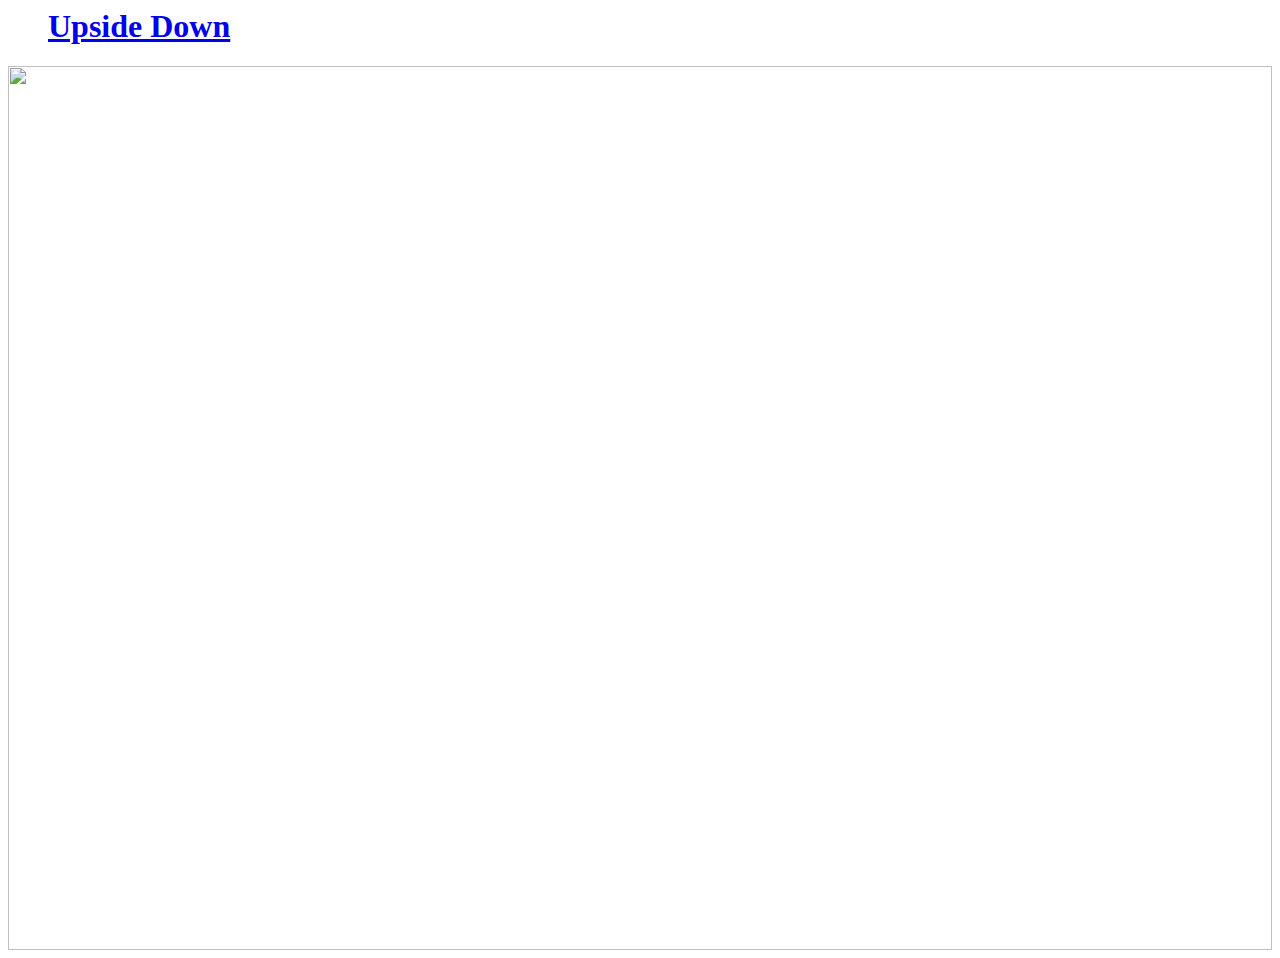
==== index.html @ 1d2fb0a9 "Update index.html" ====
<html>
  <head>
    <link rel="stylesheet" type="text/css" href="stylesheet.css">
    <style>
      body {
        background-image: url("https://doloreswww.github.io/Twin2/image/background.gif");
         background-repeat: no-repeat;
  background-size:cover;
      }
 
           h1 {
  color: maroon;
  margin-left: 40px;
}
      }
      
    </style>
    
    
  </head>
  <body>

        <h1>
          <a href="https://doloreswww.github.io/Twine/game/upsidedown.html">Upside Down</a>
        </h1>
      </tr>
      <tr>
        <th>
        <img src="" style="width:100%">
          <th>
      </tr>

  
  
  
  </body>
</html>
---- stylesheet.css ----
p {
	font-family: "Times New Roman", Times, serif;
	font-size: 14px;
	font-style: normal;
	font-variant: normal;
	font-weight: 400;
	line-height: 20px;
    color: #e88888;
}
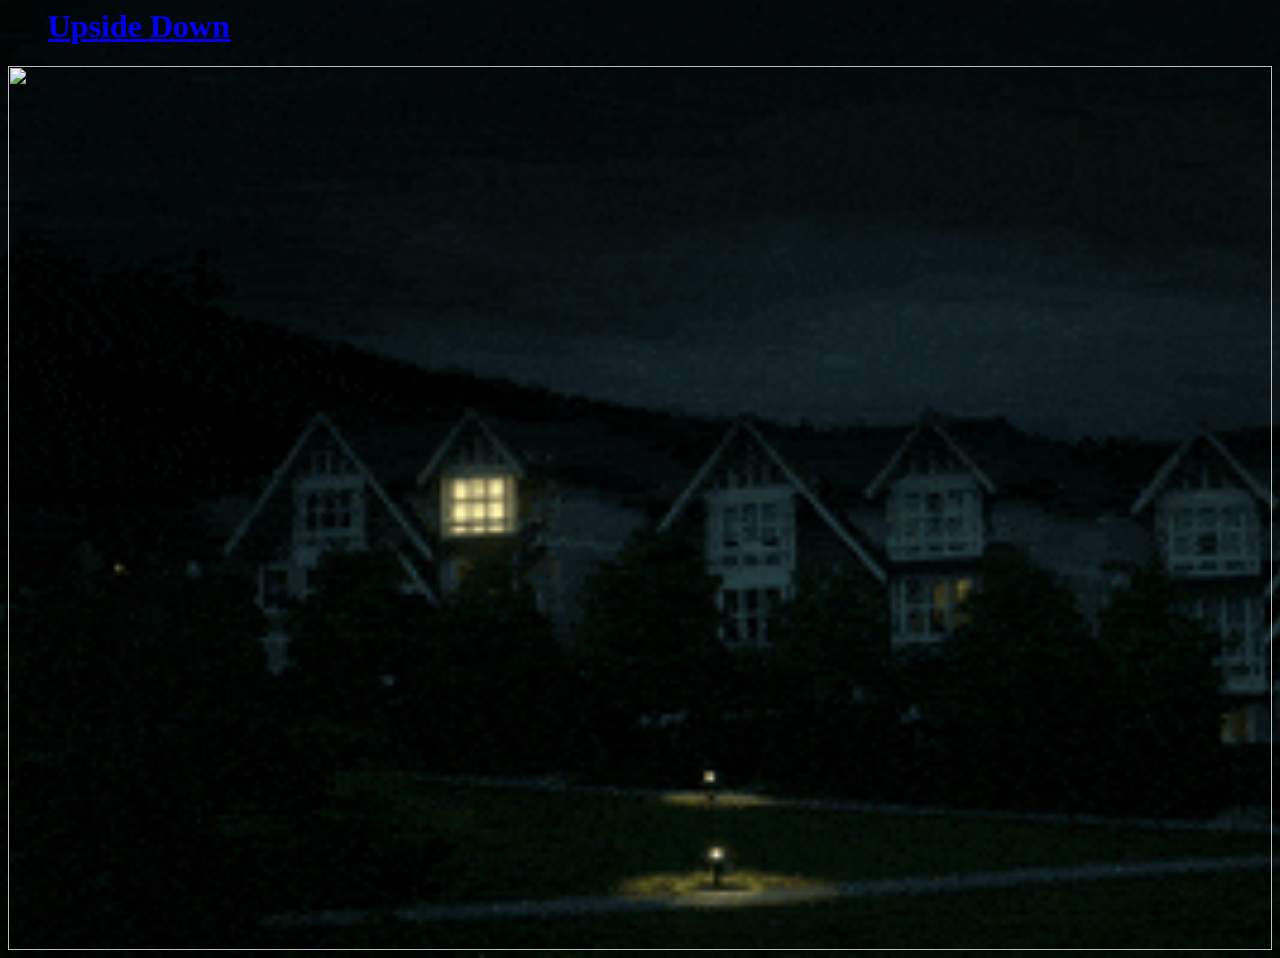
==== commit 5f7013d0: "Update index.html" ====
--- a/index.html
+++ b/index.html
@@ -3,7 +3,7 @@
     <link rel="stylesheet" type="text/css" href="stylesheet.css">
     <style>
       body {
-        background-image: url("https://doloreswww.github.io/Twin2/image/background.gif");
+        background-image: url("https://doloreswww.github.io/Twine/image/background.gif");
          background-repeat: no-repeat;
   background-size:cover;
       }
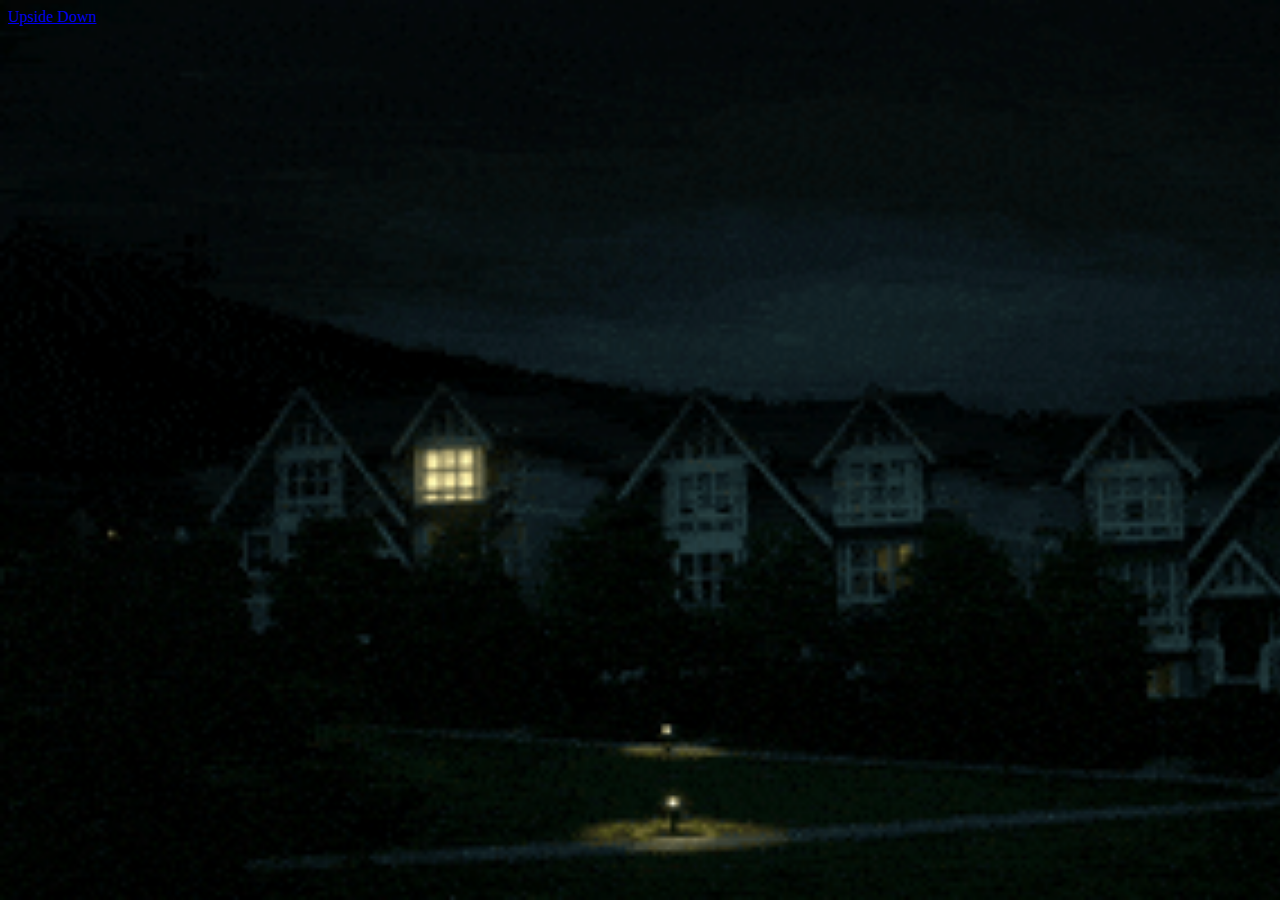
==== commit 2598750e: "Update index.html" ====
--- a/index.html
+++ b/index.html
@@ -4,34 +4,22 @@
     <style>
       body {
         background-image: url("https://doloreswww.github.io/Twine/image/background.gif");
-         background-repeat: no-repeat;
-  background-size:cover;
-      }
- 
-           h1 {
-  color: maroon;
-  margin-left: 40px;
-}
+        background-repeat: no-repeat;
+        background-size:cover;
       }
       
     </style>
     
     
   </head>
-  <body>
-
-        <h1>
+ <body>
+    
+            <tr>
+        <th>
           <a href="https://doloreswww.github.io/Twine/game/upsidedown.html">Upside Down</a>
-        </h1>
+        </th>
       </tr>
-      <tr>
-        <th>
-        <img src="" style="width:100%">
-          <th>
-      </tr>
-
-  
-  
   
   </body>
+
 </html>
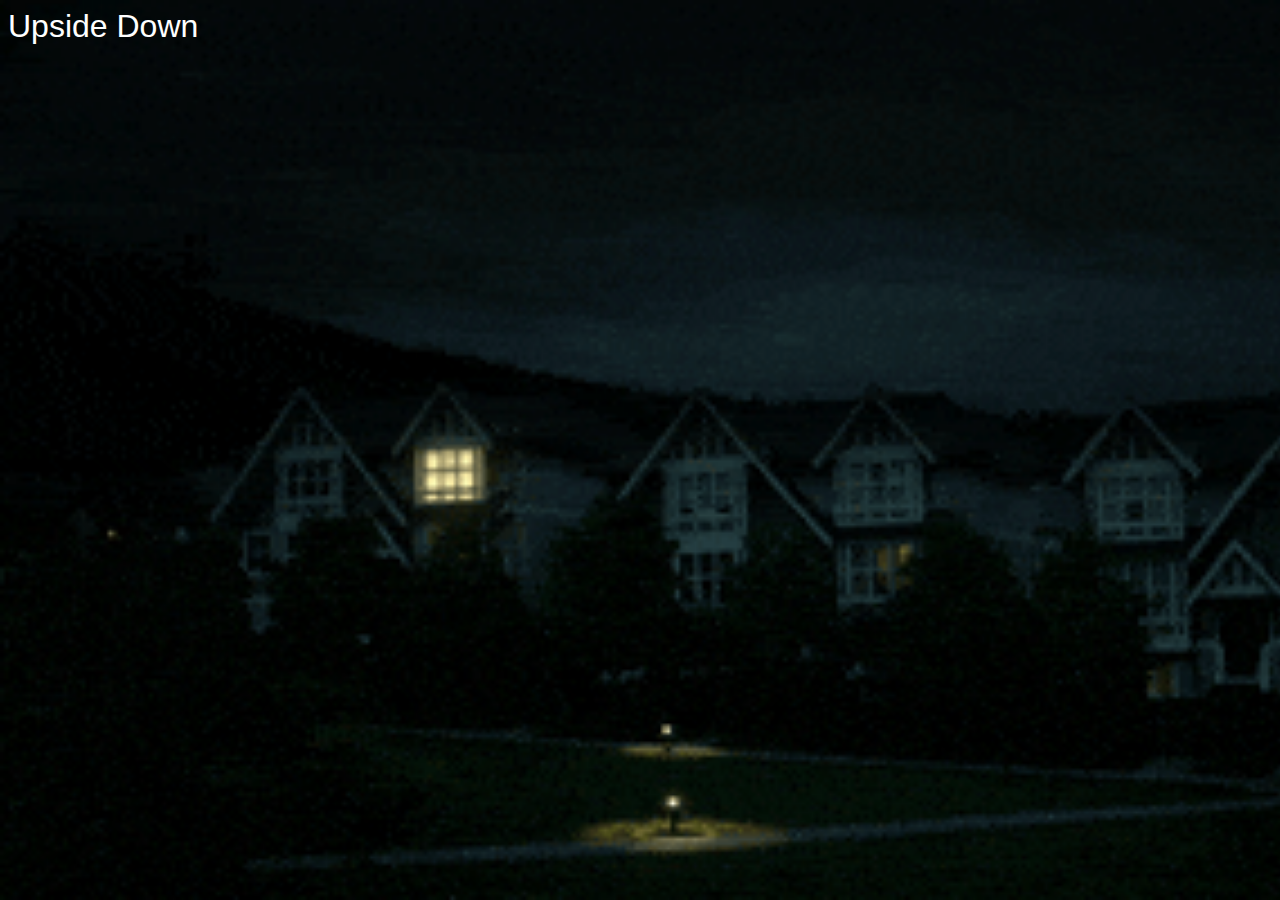
==== commit 080854a7: "Update index.html" ====
--- a/index.html
+++ b/index.html
@@ -3,6 +3,7 @@
     <link rel="stylesheet" type="text/css" href="stylesheet.css">
     <style>
       body {
+        background-color: blue;color: white;font-size: 32px;font-family: Arial, Helvetica, sans-serif;
         background-image: url("https://doloreswww.github.io/Twine/image/background.gif");
         background-repeat: no-repeat;
         background-size:cover;
@@ -13,12 +14,7 @@
     
   </head>
  <body>
-    
-            <tr>
-        <th>
-          <a href="https://doloreswww.github.io/Twine/game/upsidedown.html">Upside Down</a>
-        </th>
-      </tr>
+         <h>Upside Down</h>
   
   </body>
 
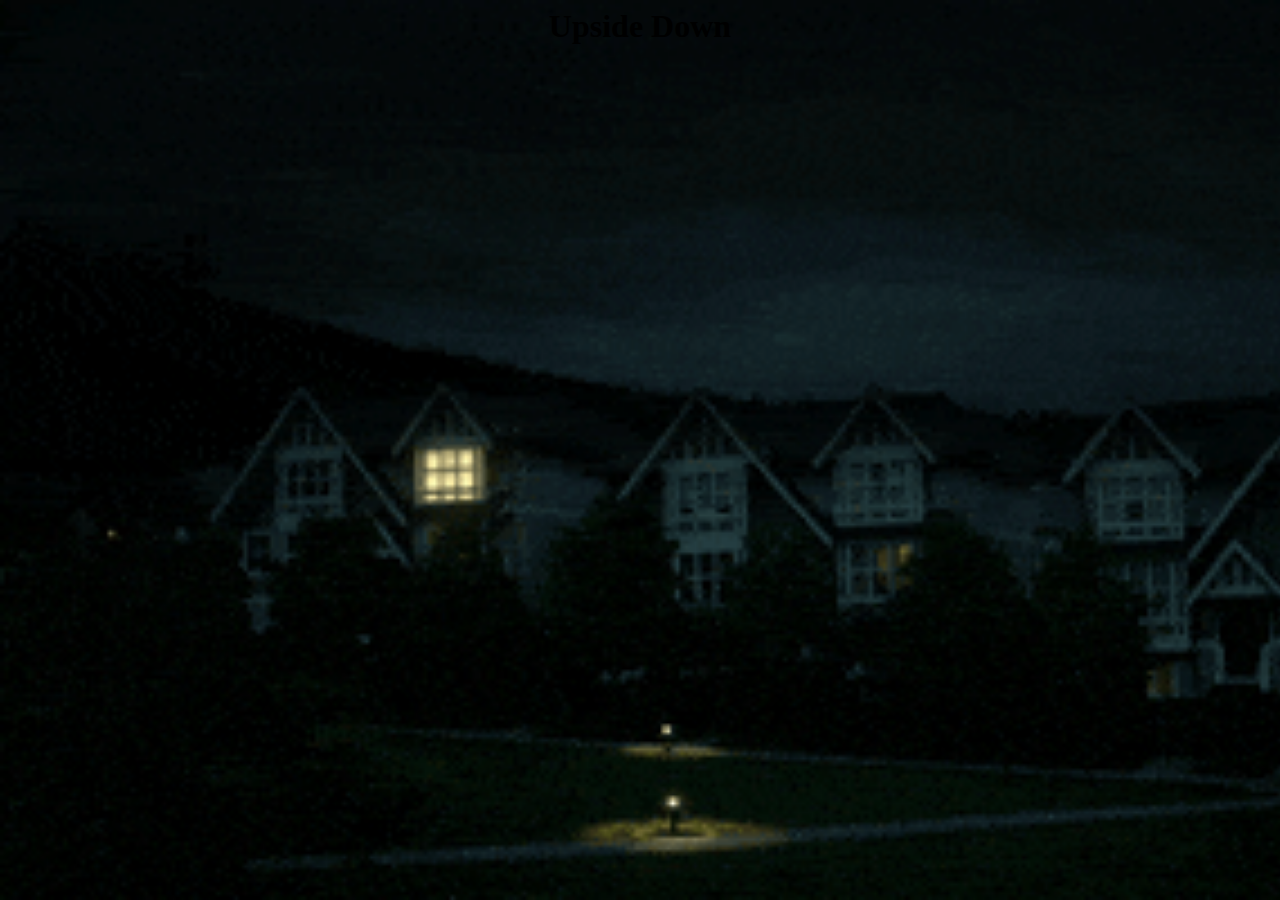
==== commit da23b0fd: "Update index.html" ====
--- a/index.html
+++ b/index.html
@@ -3,7 +3,6 @@
     <link rel="stylesheet" type="text/css" href="stylesheet.css">
     <style>
       body {
-        background-color: blue;color: white;font-size: 32px;font-family: Arial, Helvetica, sans-serif;
         background-image: url("https://doloreswww.github.io/Twine/image/background.gif");
         background-repeat: no-repeat;
         background-size:cover;
@@ -14,7 +13,7 @@
     
   </head>
  <body>
-         <h>Upside Down</h>
+         <h1 style="text-align:center;">Upside Down</h1>
   
   </body>
 
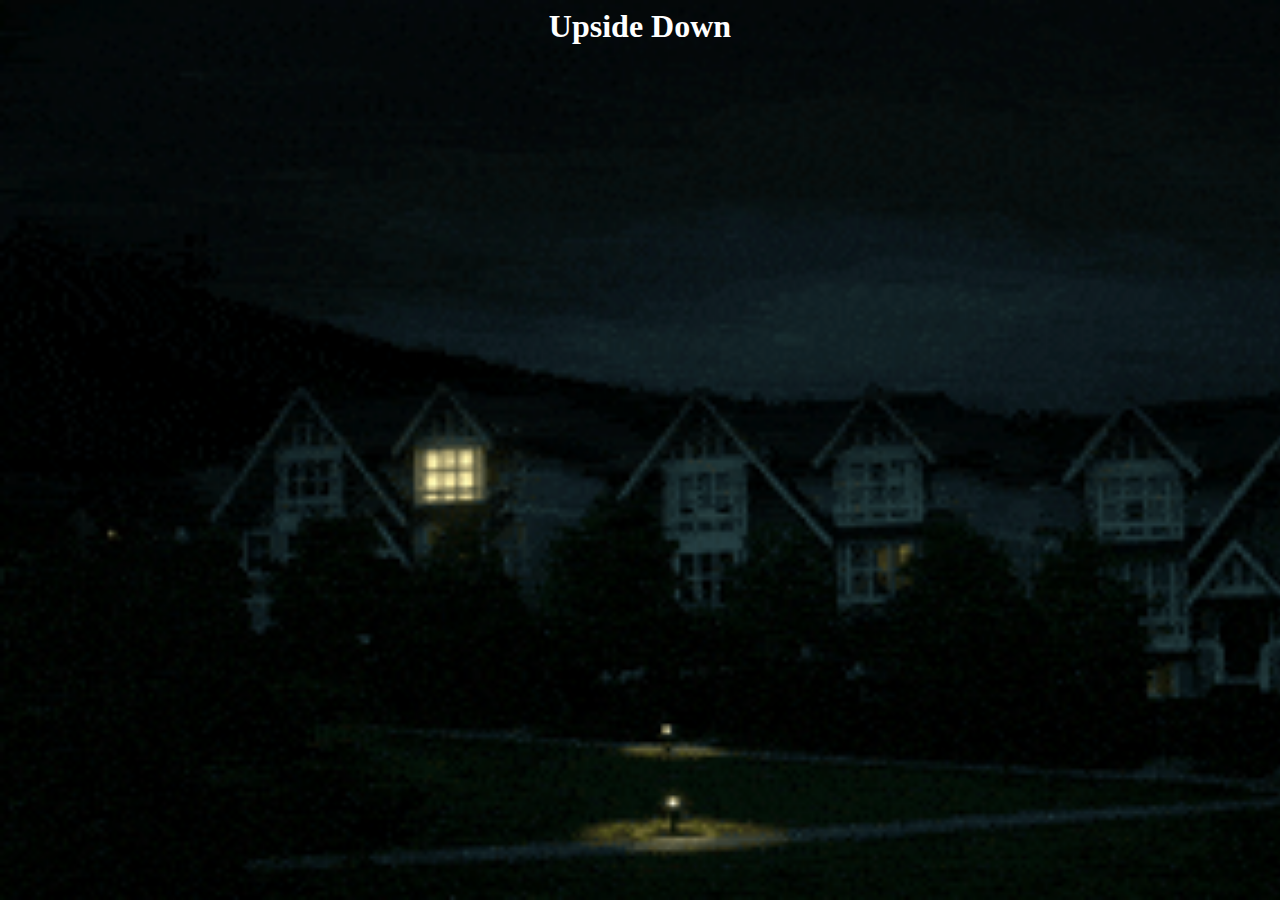
==== commit cb97d08f: "Update index.html" ====
--- a/index.html
+++ b/index.html
@@ -13,7 +13,7 @@
     
   </head>
  <body>
-         <h1 style="text-align:center;">Upside Down</h1>
+         <h1 style="text-align:center;color:white">Upside Down</h1>
   
   </body>
 
